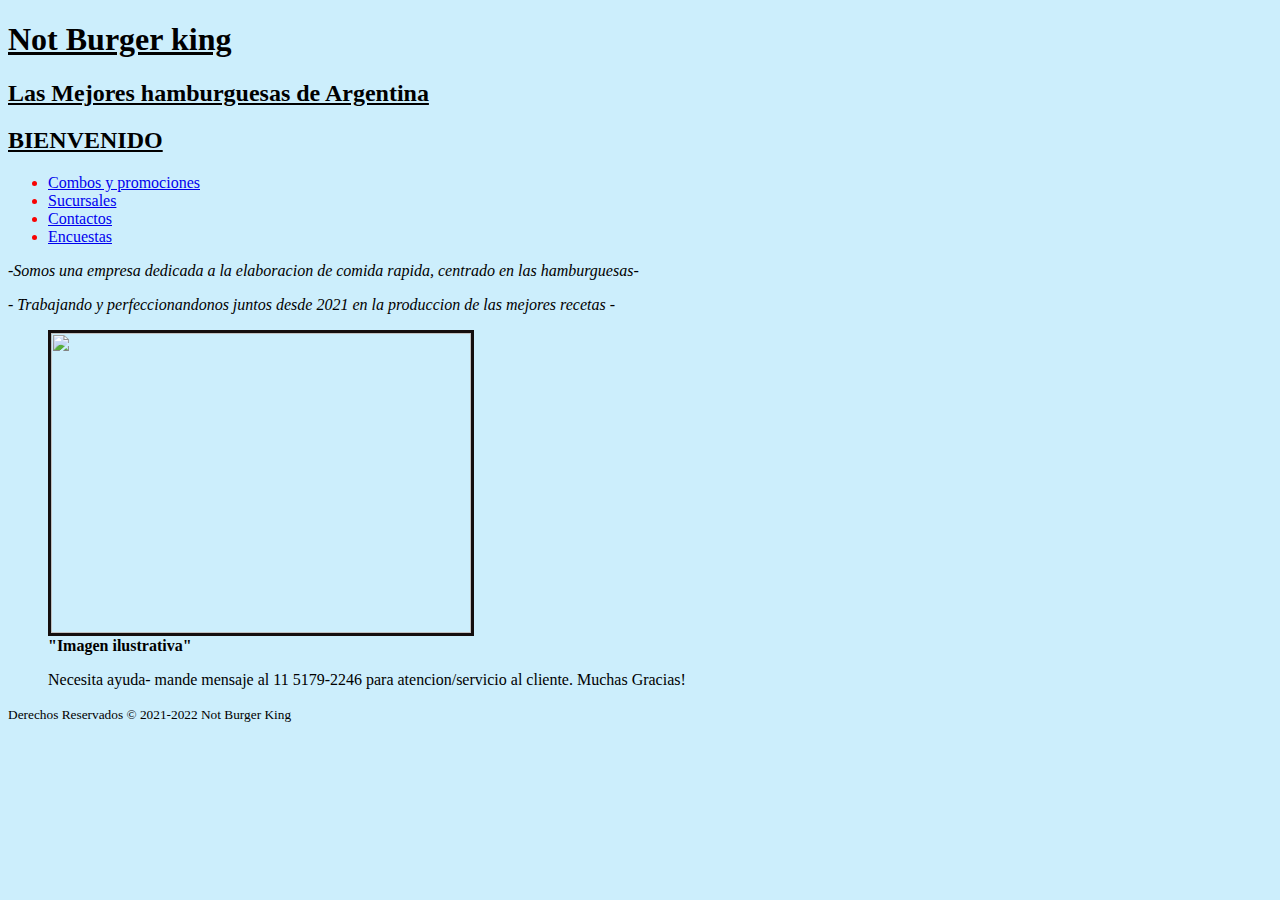
==== index.html @ 1f3c71a8 "proyecto hamburguesas 1" ====
<!DOCTYPE html>
<html lang="en">
<head>
    <meta charset="UTF-8">
    <meta http-equiv="X-UA-Compatible" content="IE=edge">
    <meta name="viewport" content="width=device-width, initial-scale=1.0">
    <title>Inicio</title>
    <link href="style.css" rel="stylesheet">
</head>
 <body class="fondo">
     <header>
        <h1 class="subrayado"> Not Burger king</h1>  

          <h2 class="subrayado"> Las Mejores hamburguesas de Argentina   </h2>

          <h2 class="subrayado">  BIENVENIDO </h2>   
     </header>
    <nav>
        <ul>
         <li class="navegador"><a href="./pages/combos_y_promociones.html">Combos y promociones</a> </li>
         <li class="navegador"><a href="./pages/sucursales.html"> Sucursales </a></li>
         <li class="navegador"><a href="./pages/contactos.html"> Contactos </a></li> 
         <li class="navegador"><a href="./pages/Encuesta.html"> Encuestas</a>  </li>
        </ul> 
    </nav> 

    <section>
        <article> 
            <header>
                  <p class="italica"> -Somos una empresa dedicada a la elaboracion de comida rapida, centrado en las hamburguesas-</p>
            </header>           
        </article>
        <article> 
            <header>  
    <p class="italica" >- Trabajando y perfeccionandonos juntos desde 2021 en la produccion de las mejores recetas - </p>
            </header>    
        </article>
         <figure>
          <img src="https://cocinachic.net/wp-content/uploads/2014/02/fotos-de-Hamburguesa-americana.jpg" class="imagenes-ilustrativas" width="420" height="300">
          <figcaption>
              <strong>"Imagen ilustrativa" </strong>
          </figcaption>
        </figure>
   

</section>
    <aside>
      <blockquote> Necesita ayuda- mande mensaje al 11 5179-2246 para atencion/servicio al cliente. Muchas Gracias!  </blockquote>
    </aside>
<footer>
     <time datatime="2022-05-03" pubdate> <small publicado="03-05-2022"  > </small>   </time>   
     <small> Derechos Reservados &copy; 2021-2022 Not  Burger King </small>
</footer>


</body>
</html>
---- style.css ----
.navegador {

     color: rgb(248, 3, 3);
}
.comentarios  {

    color: darkblue;
}

.imagenes-ilustrativas      {
    border-width: 3px; 
    border-color: rgb(20, 14, 14);
    border-style: solid;

}
.color-fondo{

     color: lightgreen;   
}

.italica {
     font-style: italic;
}

.subrayado {
    text-decoration: underline;
}

.fondo {
    /* background-image: linear-gradient(to top, #30cfd0 0%, #330867 100%); */

    background-color: rgb(204, 238, 252);
    /* background:url("https://cdn.discordapp.com/attachments/966887446585430019/972664140936134716/torres_2.jpg" )  */
}
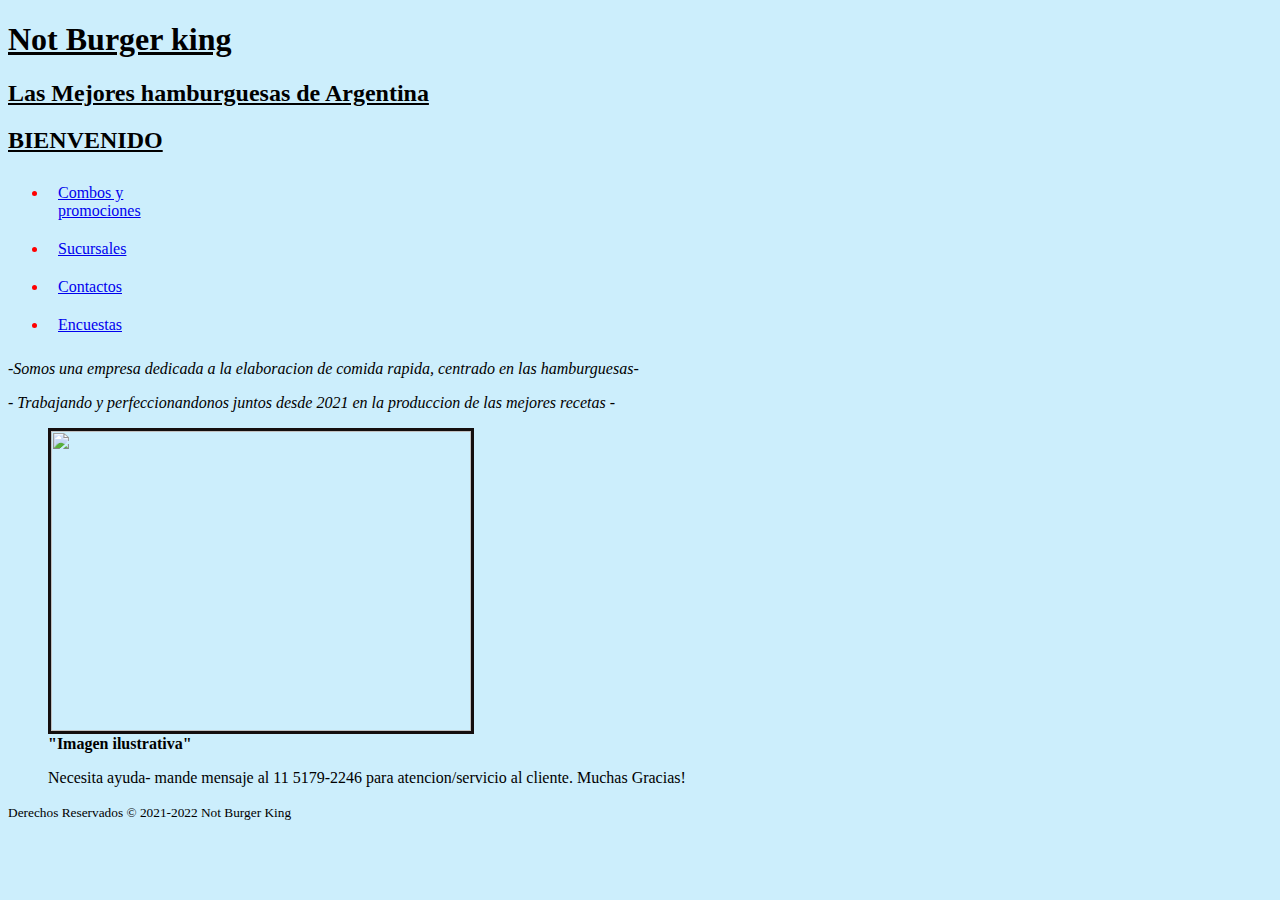
==== commit e6d22110: "proyecto hamburguesas 2" ====
--- a/index.html
+++ b/index.html
@@ -16,7 +16,7 @@
           <h2 class="subrayado">  BIENVENIDO </h2>   
      </header>
     <nav>
-        <ul>
+        <ul class="nav ul">
          <li class="navegador"><a href="./pages/combos_y_promociones.html">Combos y promociones</a> </li>
          <li class="navegador"><a href="./pages/sucursales.html"> Sucursales </a></li>
          <li class="navegador"><a href="./pages/contactos.html"> Contactos </a></li> 
--- a/style.css
+++ b/style.css
@@ -1,6 +1,9 @@
 .navegador {
-
-     color: rgb(248, 3, 3);
+    text-decoration: none;
+    color: rgb(255, 0, 0);
+    padding: 10px;
+    width: 150px;
+     
 }
 .comentarios  {
 
@@ -33,5 +36,11 @@
     /* background:url("https://cdn.discordapp.com/attachments/966887446585430019/972664140936134716/torres_2.jpg" )  */
 }
 
+.navul { 
 
+    background-color: rgb(29, 29, 29);
+    width: 100%;
+    list-style-type: none;
+    text-align: center;
+}
 
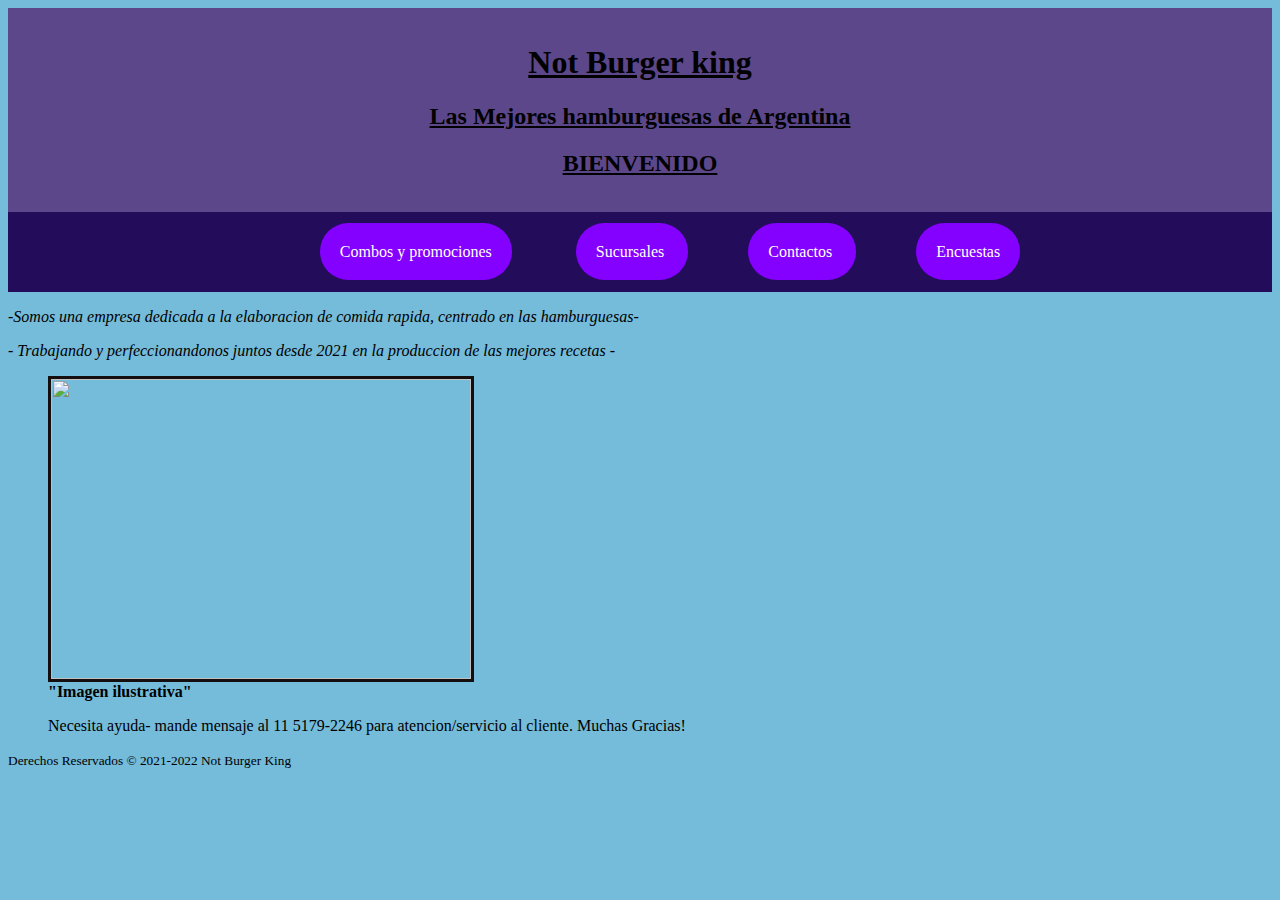
==== commit 34ce9342: "Proyecto hamburguesas 2" ====
--- a/index.html
+++ b/index.html
@@ -8,19 +8,19 @@
     <link href="style.css" rel="stylesheet">
 </head>
  <body class="fondo">
-     <header>
+     <header class="header">
         <h1 class="subrayado"> Not Burger king</h1>  
 
           <h2 class="subrayado"> Las Mejores hamburguesas de Argentina   </h2>
 
           <h2 class="subrayado">  BIENVENIDO </h2>   
      </header>
-    <nav>
-        <ul class="nav ul">
-         <li class="navegador"><a href="./pages/combos_y_promociones.html">Combos y promociones</a> </li>
-         <li class="navegador"><a href="./pages/sucursales.html"> Sucursales </a></li>
-         <li class="navegador"><a href="./pages/contactos.html"> Contactos </a></li> 
-         <li class="navegador"><a href="./pages/Encuesta.html"> Encuestas</a>  </li>
+    <nav class="navegadorordenado">
+        <ul class="navul" >
+         <li id="combosypromociones"  class="navli" ><a href="./pages/combos_y_promociones.html">Combos y promociones</a> </li>
+         <li id="sucursales"   class="navli"><a href="./pages/sucursales.html"> Sucursales </a></li>
+         <li id="contactos" class="navli"><a href="./pages/contactos.html"> Contactos </a></li> 
+         <li id="encuestas" class="navli"><a href="./pages/Encuesta.html"> Encuestas</a>  </li>
         </ul> 
     </nav> 
 
--- a/style.css
+++ b/style.css
@@ -1,3 +1,102 @@
+.header {
+    background-color: rgb(92, 71, 139);
+    padding: 15px;
+    margin: 15;
+    overflow: hidden;
+    text-align: center;
+    box-shadow: 10 10 10 rgb(0, 0, 0);
+   
+    
+}
+
+.navegadorordenado {
+
+    background-color: rgb(35, 12, 90);
+    padding: 15;
+    margin: 15;
+    overflow: hidden;
+    text-align: center;
+    
+
+
+
+}
+ul #sucursales a:hover{
+
+    background: rgb(150, 180, 17);
+}
+
+
+ul #sucursales a
+{
+    color: rgb(255, 255, 255);
+    background-color: rgb(132, 0, 255);
+    text-decoration: none;
+    padding: 20px;
+    text-decoration: none;
+    border-radius: 40px;
+
+}
+
+
+ul #contactos a:hover
+{
+    background: rgb(150, 180, 17);
+   
+
+}
+
+
+ ul #contactos a
+{
+    color: rgb(255, 255, 255);
+    background-color: rgb(132, 0, 255);
+    padding: 20px;
+    text-decoration: none;
+    border-radius: 40px;
+
+}
+
+ul #combosypromociones a{ 
+    color: rgb(255, 255, 255);
+    background-color: rgb(132, 0, 255);
+    padding: 20px;
+    text-decoration: none;
+    border-radius: 40px;
+}
+
+ul #combosypromociones a:hover {
+    background: rgb(150, 180, 17);
+}
+
+ul #encuestas a {
+    color: rgb(255, 255, 255);
+    background-color: rgb(132, 0, 255);
+    padding: 20px;
+    text-decoration: none;
+    border-radius: 40px;
+}
+
+ul #encuestas a:hover{
+    background: rgb(150, 180, 17);
+}
+
+
+
+
+
+.navli {
+
+    display: inline;
+    padding-left: 60px;
+    text-decoration: none;
+   
+}
+
+
+
+
+
 .navegador {
     text-decoration: none;
     color: rgb(255, 0, 0);
@@ -32,15 +131,22 @@
 .fondo {
     /* background-image: linear-gradient(to top, #30cfd0 0%, #330867 100%); */
 
-    background-color: rgb(204, 238, 252);
+    background-color: rgb(117, 187, 218);
     /* background:url("https://cdn.discordapp.com/attachments/966887446585430019/972664140936134716/torres_2.jpg" )  */
 }
 
 .navul { 
+    padding: 15px;
+    box-shadow: 10 10 10 rgb(0, 0, 0);
+    
 
-    background-color: rgb(29, 29, 29);
+    /* background-color: rgb(29, 29, 29);
     width: 100%;
     list-style-type: none;
-    text-align: center;
+    text-align: center; */
 }
 
+.fondosucursales{
+          background-color: rgb(134, 168, 184);
+      
+}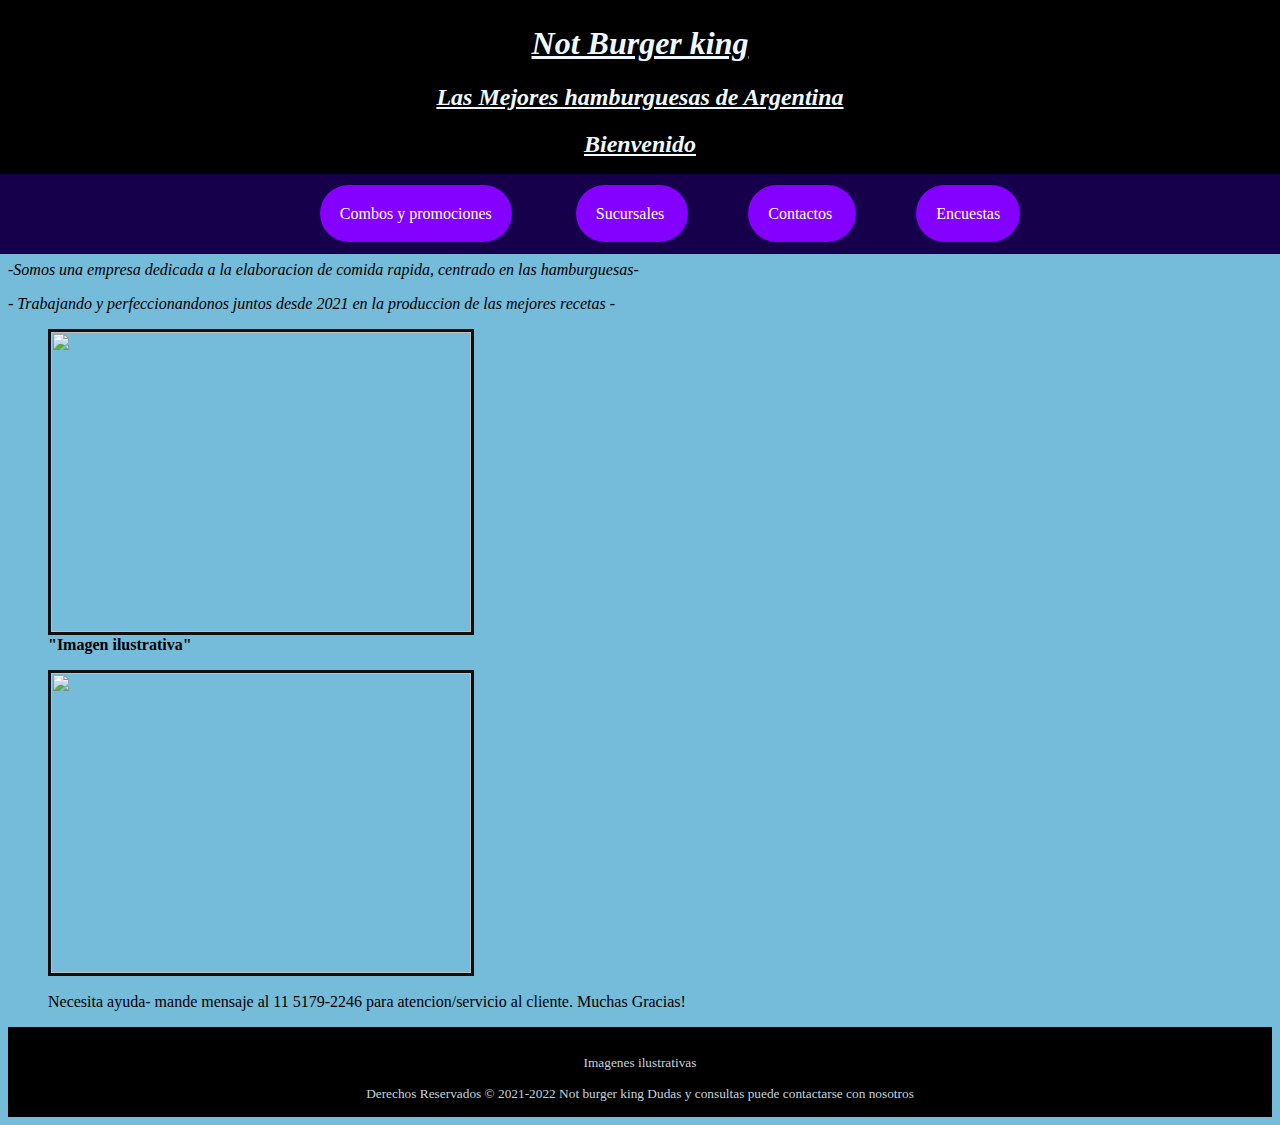
==== commit c58edeb6: "Ejercicio hamburguesas para entregar" ====
--- a/index.html
+++ b/index.html
@@ -9,11 +9,13 @@
 </head>
  <body class="fondo">
      <header class="header">
-        <h1 class="subrayado"> Not Burger king</h1>  
+         
+        <h1 class="subrayado"> <em> Not Burger king </em></h1>  
 
-          <h2 class="subrayado"> Las Mejores hamburguesas de Argentina   </h2>
+          <h2 class="subrayado"> <em>Las Mejores hamburguesas de Argentina  </em> </h2>
 
-          <h2 class="subrayado">  BIENVENIDO </h2>   
+          <h2 class="subrayado"> <em> Bienvenido</em> </h2>  
+      
      </header>
     <nav class="navegadorordenado">
         <ul class="navul" >
@@ -26,14 +28,14 @@
 
     <section>
         <article> 
-            <header>
-                  <p class="italica"> -Somos una empresa dedicada a la elaboracion de comida rapida, centrado en las hamburguesas-</p>
-            </header>           
+            
+     <p class="italica"> -Somos una empresa dedicada a la elaboracion de comida rapida, centrado en las hamburguesas-</p>
+                    
         </article>
         <article> 
-            <header>  
+              
     <p class="italica" >- Trabajando y perfeccionandonos juntos desde 2021 en la produccion de las mejores recetas - </p>
-            </header>    
+                
         </article>
          <figure>
           <img src="https://cocinachic.net/wp-content/uploads/2014/02/fotos-de-Hamburguesa-americana.jpg" class="imagenes-ilustrativas" width="420" height="300">
@@ -41,17 +43,22 @@
               <strong>"Imagen ilustrativa" </strong>
           </figcaption>
         </figure>
-   
-
+        <figure>
+        <figcaption>
+    <img src="https://i.pinimg.com/originals/7f/e4/45/7fe445ff69200d4731440c8b921329a4.jpg" width="420" height="300" class="imagenes-ilustrativas" >
+         </figcaption> 
+        </figure>
 </section>
     <aside>
       <blockquote> Necesita ayuda- mande mensaje al 11 5179-2246 para atencion/servicio al cliente. Muchas Gracias!  </blockquote>
     </aside>
-<footer>
-     <time datatime="2022-05-03" pubdate> <small publicado="03-05-2022"  > </small>   </time>   
-     <small> Derechos Reservados &copy; 2021-2022 Not  Burger King </small>
-</footer>
+    <footer class="footer">
+        <small> <p> Imagenes ilustrativas</p> </small>
+        <small> Derechos Reservados &copy; 2021-2022 Not burger king </small>
+        <small>  Dudas y consultas puede contactarse con nosotros</small>
 
+    </footer>
 
+ 
 </body>
 </html>--- a/style.css
+++ b/style.css
@@ -1,19 +1,20 @@
 .header {
-    background-color: rgb(92, 71, 139);
-    padding: 15px;
-    margin: 15;
+    background-color: rgb(0, 0, 0);
+    padding: 5px;
+    margin: -9px;
     overflow: hidden;
     text-align: center;
-    box-shadow: 10 10 10 rgb(0, 0, 0);
-   
+    color: aliceblue;
+    
+    
     
 }
 
 .navegadorordenado {
 
-    background-color: rgb(35, 12, 90);
+    background-color: rgb(22, 0, 75);
     padding: 15;
-    margin: 15;
+    margin: -9px;
     overflow: hidden;
     text-align: center;
     
@@ -113,7 +114,7 @@
     border-width: 3px; 
     border-color: rgb(20, 14, 14);
     border-style: solid;
-
+    
 }
 .color-fondo{
 
@@ -149,4 +150,26 @@
 .fondosucursales{
           background-color: rgb(134, 168, 184);
       
-}+}
+
+.footer {
+
+    background-color: rgb(0, 0, 0);
+    padding: 15px;
+    margin: 10;
+    overflow: hidden;
+    text-align: center;
+    box-shadow: 10 10 10 rgb(0, 0, 0);   
+    color: rgba(217, 231, 241, 0.925);
+
+}
+
+.logo {
+
+     display: flex;
+}
+
+.logoimg{
+     
+    height: 50px;
+}
